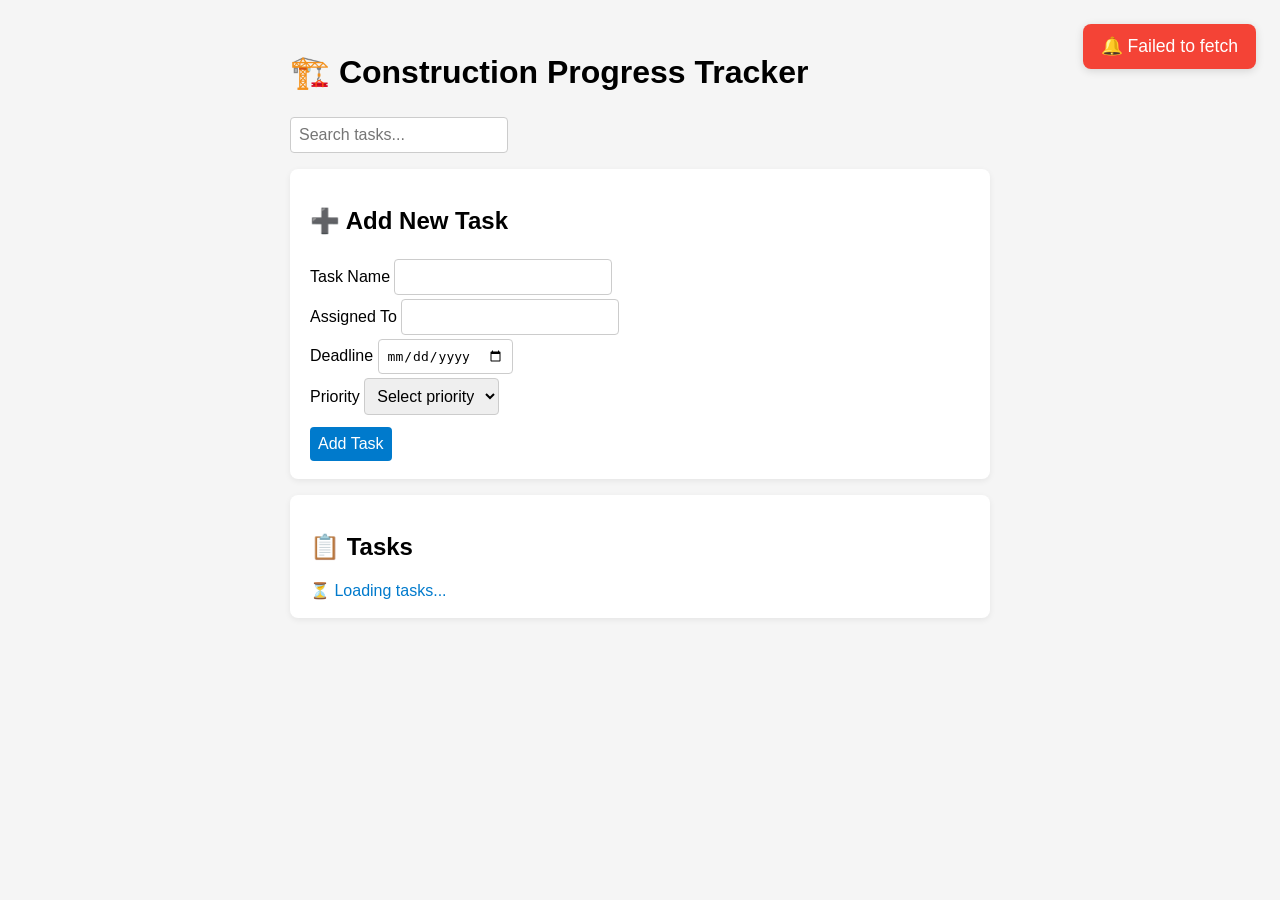
==== frontend/index.html @ 3d8d2b4e "intial commit" ====
<!DOCTYPE html>
<html lang="en">
<head>
    <meta charset="UTF-8">
    <meta name="viewport" content="width=device-width, initial-scale=1.0">
    <title>Construction Progress Tracker</title>
    <link rel="stylesheet" href="styles.css">
</head>
<body>
    <div class="container">
        <h1>🏗️ Construction Progress Tracker</h1>
        
        <div class="search-box">
            <input type="text" id="searchInput" placeholder="Search tasks...">
        </div>

        <div class="card">
            <h2>➕ Add New Task</h2>
            <form id="addTaskForm">
                <div class="form-group">
                    <label for="name">Task Name</label>
                    <input type="text" id="name" required>
                </div>
                <div class="form-group">
                    <label for="assigned_to">Assigned To</label>
                    <input type="text" id="assigned_to" required>
                </div>
                <div class="form-group">
                    <label for="deadline">Deadline</label>
                    <input type="date" id="deadline" min="">
                </div>
                <div class="form-group">
                    <label for="priority">Priority</label>
                    <select id="priority" required>
                        <option value="">Select priority</option>
                        <option>Low</option>
                        <option>Medium</option>
                        <option>High</option>
                    </select>
                </div>
                <button type="submit">Add Task</button>
            </form>
        </div>

        <div class="card">
            <h2>📋 Tasks</h2>
            <div id="taskList" class="task-list">
                <div class="loading">Loading tasks...</div>
            </div>
        </div>
    </div>

    <script>
        const API_URL = 'http://localhost:5000/tasks';
        let currentTasks = [];

        function showNotification(message, type = 'info') {
            const notification = document.createElement('div');
            notification.className = `notification ${type}`;
            notification.innerHTML = `🔔 ${message}`;
            document.body.appendChild(notification);
            setTimeout(() => notification.remove(), 3000);
        }

        function renderTasks(tasks) {
            const taskList = document.getElementById('taskList');
            taskList.innerHTML = tasks.length ? '' : '<p>No tasks found</p>';
            
            tasks.forEach(task => {
                const taskEl = document.createElement('div');
                taskEl.className = 'task';
                taskEl.innerHTML = `
                    <div class="task-header">
                        <h3>${task.name}</h3>
                        <span class="priority ${task.priority.toLowerCase()}">${task.priority}</span>
                    </div>
                    <div class="task-body">
                        <div class="progress-container">
                            <input type="number" min="0" max="100" value="${task.progress}" 
                                   data-id="${task.id}" class="progress-input">
                            <div class="progress-bar">
                                <div class="progress-fill" style="width: ${task.progress}%"></div>
                            </div>
                        </div>
                        <div class="task-details">
                            <p>👤 ${task.assigned_to}</p>
                            ${task.deadline ? `<p>📅 ${task.deadline}</p>` : ''}
                        </div>
                        <button class="delete-btn" data-id="${task.id}">Delete</button>
                    </div>
                `;
                taskList.appendChild(taskEl);
            });

            document.querySelectorAll('.progress-input').forEach(input => {
                input.addEventListener('change', handleProgressUpdate);
            });

            document.querySelectorAll('.delete-btn').forEach(btn => {
                btn.addEventListener('click', handleDelete);
            });
        }

        async function handleProgressUpdate(e) {
            const id = e.target.dataset.id;
            const progress = parseInt(e.target.value);
            
            try {
                const response = await fetch(`${API_URL}/${id}`, {
                    method: 'PUT',
                    headers: {'Content-Type': 'application/json'},
                    body: JSON.stringify({ progress })
                });
                
                if (!response.ok) throw new Error('Failed to update');
                showNotification('Progress updated!', 'success');
                await fetchTasks();
            } catch (error) {
                showNotification(error.message, 'error');
                e.target.value = currentTasks.find(t => t.id == id).progress;
            }
        }

        async function handleDelete(e) {
            if (!confirm('Delete this task permanently?')) return;
            
            try {
                const response = await fetch(`${API_URL}/${e.target.dataset.id}`, {
                    method: 'DELETE'
                });
                
                if (!response.ok) throw new Error('Delete failed');
                showNotification('Task deleted', 'success');
                await fetchTasks();
            } catch (error) {
                showNotification(error.message, 'error');
            }
        }

        async function fetchTasks() {
            try {
                document.getElementById('taskList').innerHTML = '<div class="loading">⏳ Loading tasks...</div>';
                const response = await fetch(API_URL);
                if (!response.ok) throw new Error('Failed to load tasks');
                currentTasks = await response.json();
                renderTasks(currentTasks);
            } catch (error) {
                showNotification(error.message, 'error');
            }
        }

        document.getElementById('searchInput').addEventListener('input', (e) => {
            const term = e.target.value.toLowerCase();
            const filtered = currentTasks.filter(task => 
                task.name.toLowerCase().includes(term) ||
                task.assigned_to.toLowerCase().includes(term)
            );
            renderTasks(filtered);
        });

        document.getElementById('addTaskForm').addEventListener('submit', async (e) => {
            e.preventDefault();
            const formData = {
                name: document.getElementById('name').value.trim(),
                assigned_to: document.getElementById('assigned_to').value.trim(),
                deadline: document.getElementById('deadline').value,
                priority: document.getElementById('priority').value
            };

            try {
                const response = await fetch(API_URL, {
                    method: 'POST',
                    headers: {'Content-Type': 'application/json'},
                    body: JSON.stringify(formData)
                });
                
                const data = await response.json();
                if (!response.ok) throw new Error(data.error || 'Failed to add task');
                
                showNotification('Task added successfully!', 'success');
                document.getElementById('addTaskForm').reset();
                await fetchTasks();
            } catch (error) {
                showNotification(error.message, 'error');
            }
        });

        document.getElementById('deadline').min = new Date().toISOString().split('T')[0];
        fetchTasks();
    </script>
</body>
</html>
---- frontend/styles.css ----
body {
    background: #f5f5f5;
    font-family: Arial, sans-serif;
}
.container {
    max-width: 700px;
    margin: auto;
    padding: 24px;
}
.card {
    background: #fff;
    padding: 18px 20px;
    margin: 16px 0;
    border-radius: 8px;
    box-shadow: 0 2px 6px #0001;
}
.task {
    margin-bottom: 18px;
    border-bottom: 1px solid #eee;
    padding-bottom: 16px;
}
.task-header {
    display: flex;
    justify-content: space-between;
    align-items: center;
}
.priority {
    padding: 3px 12px;
    border-radius: 12px;
    font-size: 0.9em;
    color: #fff;
}
.priority.low { background: #4caf50; }
.priority.medium { background: #ff9800; }
.priority.high { background: #f44336; }
.progress-container {
    display: flex;
    align-items: center;
    margin: 6px 0 8px 0;
}
.progress-input {
    width: 60px;
    margin-right: 12px;
}
.progress-bar {
    width: 120px;
    height: 12px;
    background: #eee;
    border-radius: 8px;
    overflow: hidden;
    margin-right: 10px;
}
.progress-fill {
    height: 100%;
    background: #007acc;
}
.notification {
    position: fixed;
    top: 24px;
    right: 24px;
    background: #007acc;
    color: #fff;
    padding: 12px 18px;
    border-radius: 8px;
    box-shadow: 0 2px 8px #0002;
    z-index: 1000;
    font-size: 1.1em;
}
.notification.success { background: #4caf50; }
.notification.error { background: #f44336; }
.loading { color: #007acc; }
.search-box {
    margin-bottom: 16px;
}
input, select, button {
    font-size: 1em;
    margin-top: 4px;
    padding: 8px;
    border-radius: 4px;
    border: 1px solid #ccc;
}
button {
    background: #007acc;
    color: #fff;
    border: none;
    cursor: pointer;
    margin-top: 12px;
}
button:hover {
    background: #005f99;
}
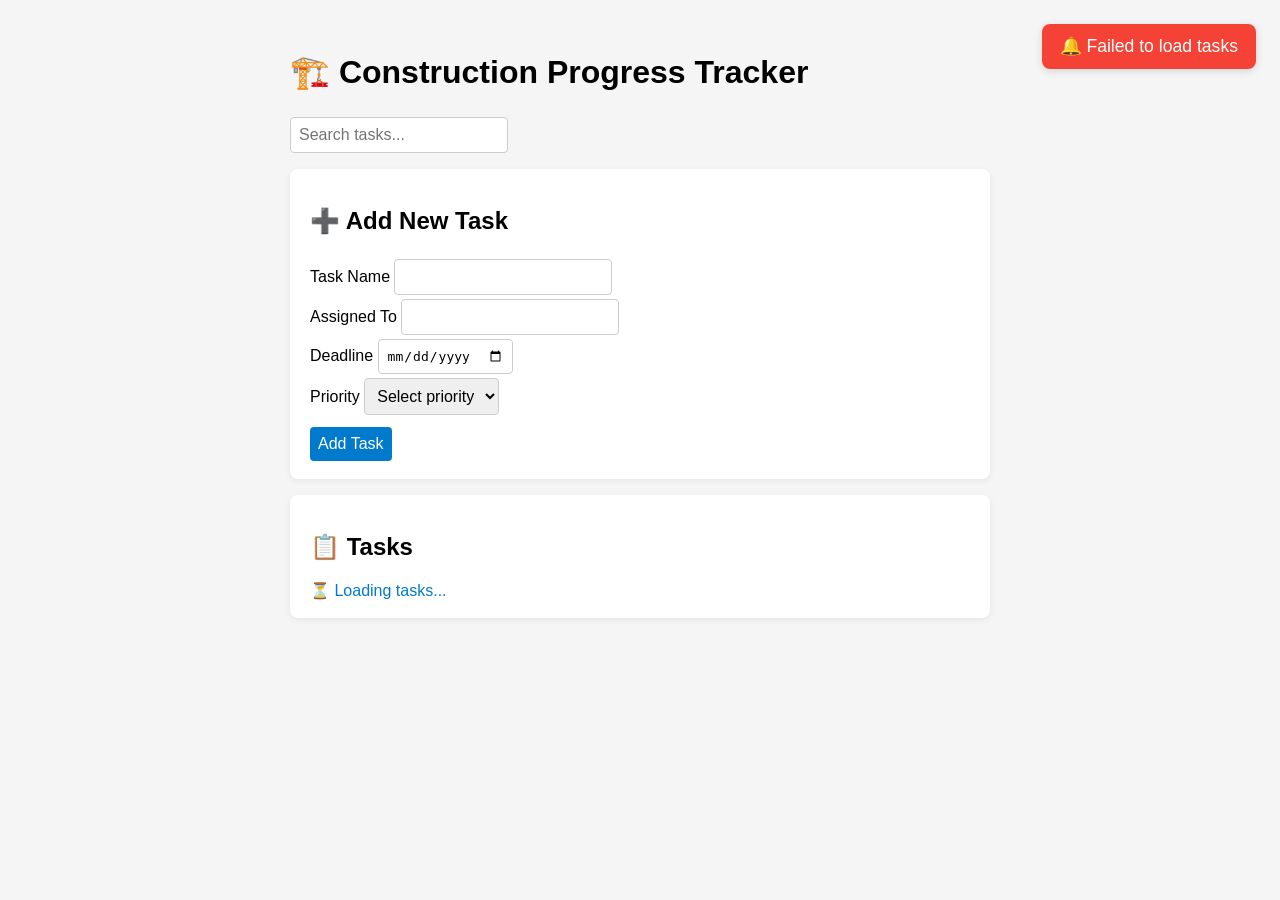
==== commit aee5c67b: "add connection string" ====
--- a/frontend/index.html
+++ b/frontend/index.html
@@ -51,7 +51,7 @@
     </div>
 
     <script>
-        const API_URL = 'http://localhost:5000/tasks';
+        const API_URL = 'constructionprogresstrackerbackend-production.up.railway.app';
         let currentTasks = [];
 
         function showNotification(message, type = 'info') {
